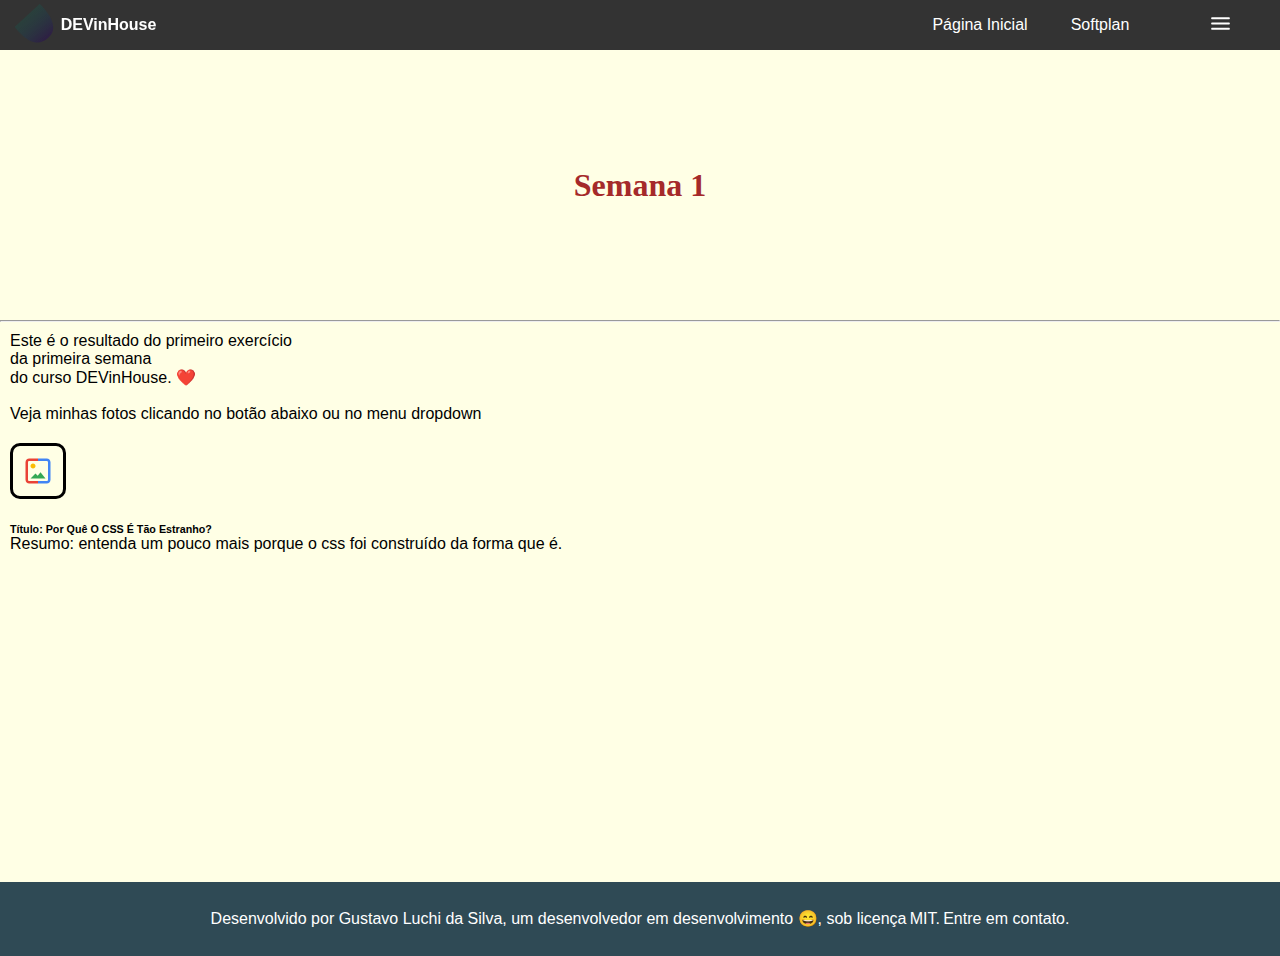
==== index.html @ b2af67cc "segundo commit, site pronto" ====
<!DOCTYPE html>
<html lang="pt-br">
  <head>
    <meta charset="UTF-8" />
    <meta name="viewport" content="width=device-width, initial-scale=1.0" />
    <link type="text/css" rel="stylesheet" href="./styles/index.css" />
    <link rel="apple-touch-icon" sizes="180x180" href="/apple-touch-icon.png" />
    <link rel="icon" type="image/png" sizes="32x32" href="/favicon-32x32.png" />
    <link rel="icon" type="image/png" sizes="16x16" href="/favicon-16x16.png" />
    <link rel="manifest" href="/site.webmanifest" />
    <title>DEV in House</title>
  </head>
  <body>
    <div id="logo">
      <div>
        <svg
          width="40px"
          height="40px"
          version="1.1"
          viewBox="0 0 50 50"
          xmlns="http://www.w3.org/2000/svg"
          xmlns:xlink="http://www.w3.org/1999/xlink"
        >
          <defs>
            <linearGradient
              id="a"
              x1="126.4185"
              x2="31.27054"
              y1="148.3346"
              y2="148.3346"
              gradientTransform="matrix(.5537806 .6101343 -.4579356 .4231038 39.28614 -97.20314)"
              gradientUnits="userSpaceOnUse"
            >
              <stop stop-color="#2e2144" offset="0" />
              <stop stop-color="#157a44" stop-opacity="0" offset="1" />
            </linearGradient>
          </defs>
          <path
            d="m32.21868 0.8800563-31.45481 29.06227c5.444534 6.007171 23.80654 30.47295 42.0573 13.61039 17.19955-15.62346-6.163543-37.76622-10.60249-42.67266z"
            fill="url(#a)"
            stroke-width="0"
            style="mix-blend-mode: normal"
          />
        </svg>
      </div>
      <strong>DEVinHouse</strong>
    </div>
    <div id="enjambracao"></div>
    <nav class="menu" id="home">
      <ul>
        <li class="desktop"><a href="">Página Inicial</a></li>
        <li class="desktop">
          <a href="https://www.softplan.com.br/" target="_blank">Softplan</a>
        </li>
        <li class="dropdown">
          <a class="dropbtn"
            ><svg viewBox="0 0 24 24" fill="white" width="25px" height="25px">
              <path d="M0 0h24v24H0V0z" fill="none" />
              <path
                d="M4 18h16c.55 0 1-.45 1-1s-.45-1-1-1H4c-.55 0-1 .45-1 1s.45 1 1 1zm0-5h16c.55 0 1-.45 1-1s-.45-1-1-1H4c-.55 0-1 .45-1 1s.45 1 1 1zM3 7c0 .55.45 1 1 1h16c.55 0 1-.45 1-1s-.45-1-1-1H4c-.55 0-1 .45-1 1z"
              /></svg
          ></a>
          <ul class="dropdown-content desktop">
            <li>
              <a href="./pages/images.html" class="desktop">Fotos</a>
              <a href="../index.html" class="mobile">Página Inicial</a>
            </li>
            <li>
              <a href="#" class="desktop">Link 2</a>
              <a
                href="https://www.softplan.com.br/"
                target="_blank"
                class="mobile"
                >Softplan</a
              >
            </li>
            <li>
              <a href="#" class="desktop">Link 3</a>
              <a href="./pages/images.html" class="mobile">Imagens</a>
            </li>
          </ul>
        </li>
      </ul>
    </nav>
    <div class="faixa"><h1>Semana 1</h1></div>
    <hr />
    <main>
    <p>
    Este é o resultado do primeiro exercício <br />
    da primeira semana <br />
    do curso DEVinHouse. ❤️
    </p>
    
    <br />
    <p>Veja minhas fotos clicando no botão abaixo ou no menu dropdown</p>
    <a href="./pages/images.html">
    <svg viewBox="0 0 24 24" xmlns="http://www.w3.org/2000/svg" id="avancar">
    <path
    fill="#4285F4"
    d="M19 22h-7v-2h7c.55 0 1-.46 1-1V5a1 1 0 0 0-1-.99L12 4V2h7c1.66 0 3 1.36 3 3v14c0 1.65-1.35 3-3 3"
    ></path>
    <path
    fill-rule="evenodd"
    fill="#EA4335"
    d="M12 22H5c-1.64 0-3-1.36-3-3V5c0-1.64 1.36-3 3-3h7v2H5c-.55 0-.99.45-.99 1L4 19c0 .55.45 1 1 1h7v2z"
    ></path>
    <path fill="#34A853" d="M14 13l-2.25 2.75L10 14l-4 4h12z"></path>
    <path
    fill="#FBBC04"
    d="M10 8c0 1.1-.9 2-2 2s-2-.9-2-2c0-1.09.9-2 2-2s2 .9 2 2"
    ></path>
    </svg>
    </a>
    <h6>Título: Por Quê O CSS É Tão Estranho?</h6>
    <p>
    Resumo: entenda um pouco mais porque o css foi construído da forma que é.
    </p>
    <iframe
    src="https://www.youtube.com/embed/aHUtMbJw8iA"
    frameborder="0"
    allow="accelerometer; autoplay; clipboard-write; encrypted-media; gyroscope; picture-in-picture"
    allowfullscreen
    ></iframe></main>
    <footer>
      <p>
        Desenvolvido por Gustavo Luchi da Silva, um desenvolvedor em
        desenvolvimento 😄, sob licença&#x2009;<a
          href="https://opensource.org/licenses/MIT"
          >MIT.</a
        >&#x2009;<a href="mailto:gustavo.luchi@gmail.com">Entre em contato.</a>
      </p>
    </footer>
  </body>
</html>
---- styles/index.css ----
* {
  padding: 0;
  margin: 0;
}

body {
  background-color: rgba(255, 255, 0, 0.1);
  font-family: "Segoe UI", Tahoma, Geneva, Verdana, sans-serif;
  min-height: 100vh;
}

#logo {
  z-index: 1;
  position: fixed;
  color: #fff;
  justify-content: space-around;
  align-items: center;
  display: flex;
  height: 50px;
  width: 150px;
  margin-left: 10px;
}

.menu {
  width: 100%;
  height: 50px;
  display: flex;
  position: fixed;
  top: 0;
  margin: 0;
  padding: 0;
  background-color: #333;
  justify-content: flex-end;
}
.menu li {
  float: left;
  width: 120px;
  height: 50px;
  display: flex;
  justify-content: center;
}
.menu li a {
  color: white;
  text-decoration: none;
  margin: auto;
}

li:hover {
  background-color: #2f4a55;
}

.dropdown-content {
  display: none;
  background-color: #333;
  width: 120px;
  position: fixed;
  top: 50px;
  right: 0px;
}

.dropdown:hover .dropdown-content {
  display: inline;
}

main {
  padding: 10px;
}

h1 {
  font-family: Verdana;
  font-size: 2rem;
  color: brown;
  text-align: center;
  padding: 0;
}

p {
  font-size: 1rem;
}

.faixa {
  height: 30vh;
  width: auto;
  background-image: url("https://static.wixstatic.com/media/fadfca_27c5c2b80e6243b8b9d34e5bc4049302~mv2.jpg/v1/fill/w_1261,h_995,al_t,q_85,usm_0.66_1.00_0.01/fadfca_27c5c2b80e6243b8b9d34e5bc4049302~mv2.webp");
  background-position: center;
  background-size: cover;
  display: flex;
  justify-content: center;
  align-items: center;
}

#avancar {
  height: 30px;
  width: auto;
  padding: 10px;
  border-style: solid;
  border-color: black;
  margin: 20px 0 20px 0;
  border-radius: 10px;
  display: inline-block;
}

iframe {
  width: 560px;
  height: 315px;
}

ul .mobile {
  display: none;
}

#enjambracao {
  width: 100%;
  height: 50px;
}

footer {
  background-color: #2f4a55;
  color: #fff;
  height: 50px;
  text-align: center;
  vertical-align: middle;
  line-height: 50px;
  padding: 12px;
}
footer a {
  color: #fff;
  text-decoration: none;
}

@media screen and (max-width: 600px) {
  iframe {
    width: 356px;
    height: 200px;
  }

  ul .desktop {
    display: none;
  }
  ul .mobile {
    display: inline;
  }
}
@media screen and (max-width: 860px) {
  footer {
    height: 100px;
  }
}

/*# sourceMappingURL=index.css.map */
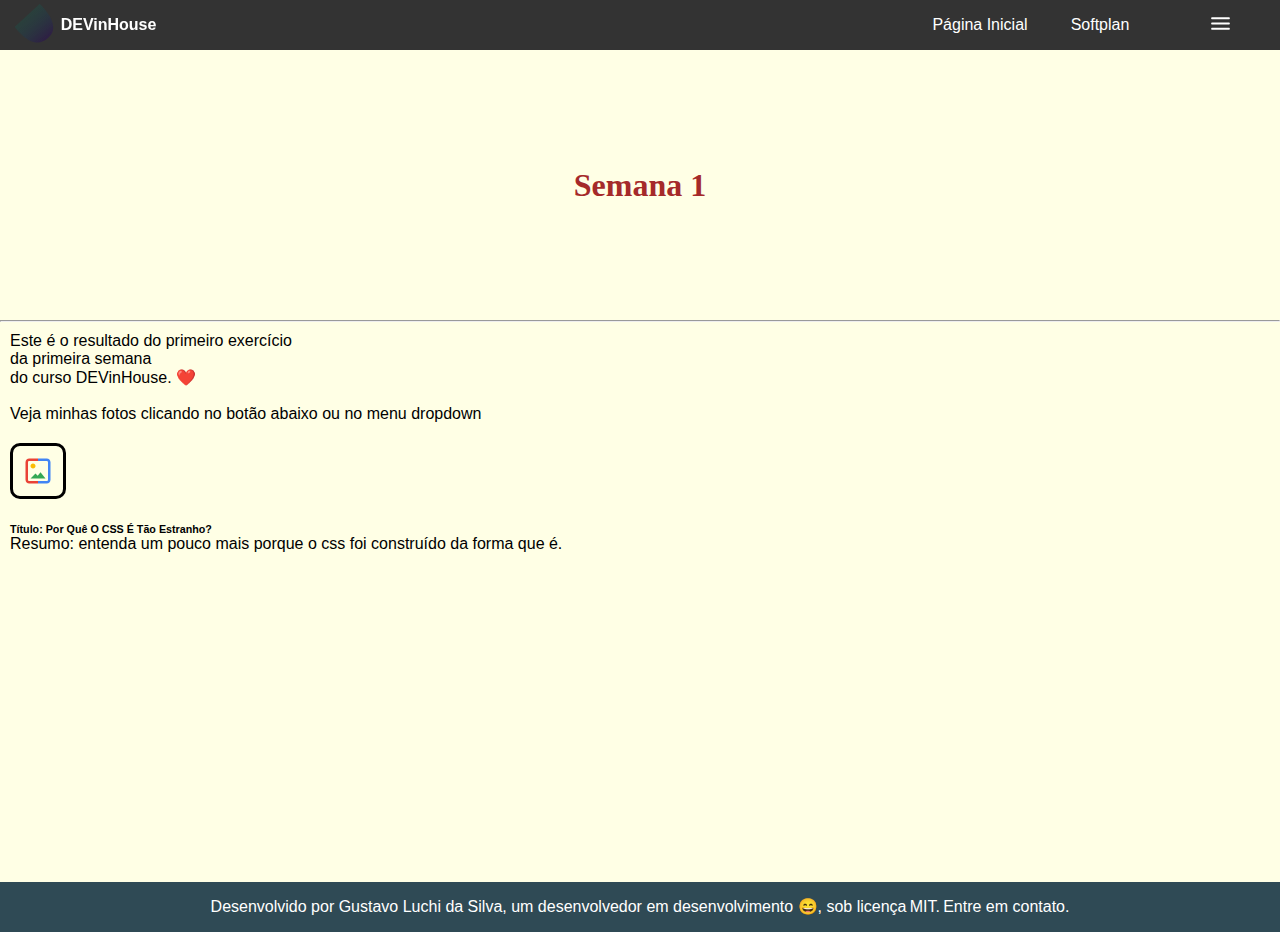
==== commit fa8b2d86: "footer corrigido" ====
--- a/index.html
+++ b/index.html
@@ -121,6 +121,7 @@
     allow="accelerometer; autoplay; clipboard-write; encrypted-media; gyroscope; picture-in-picture"
     allowfullscreen
     ></iframe></main>
+    <div id="enjambracao"></div>
     <footer>
       <p>
         Desenvolvido por Gustavo Luchi da Silva, um desenvolvedor em
--- a/styles/index.css
+++ b/styles/index.css
@@ -7,6 +7,7 @@
   background-color: rgba(255, 255, 0, 0.1);
   font-family: "Segoe UI", Tahoma, Geneva, Verdana, sans-serif;
   min-height: 100vh;
+  position: relative;
 }
 
 #logo {
@@ -115,13 +116,15 @@
 }
 
 footer {
+  position: absolute;
+  bottom: 0;
+  width: 100%;
+  height: 50px;
   background-color: #2f4a55;
   color: #fff;
-  height: 50px;
   text-align: center;
   vertical-align: middle;
   line-height: 50px;
-  padding: 12px;
 }
 footer a {
   color: #fff;
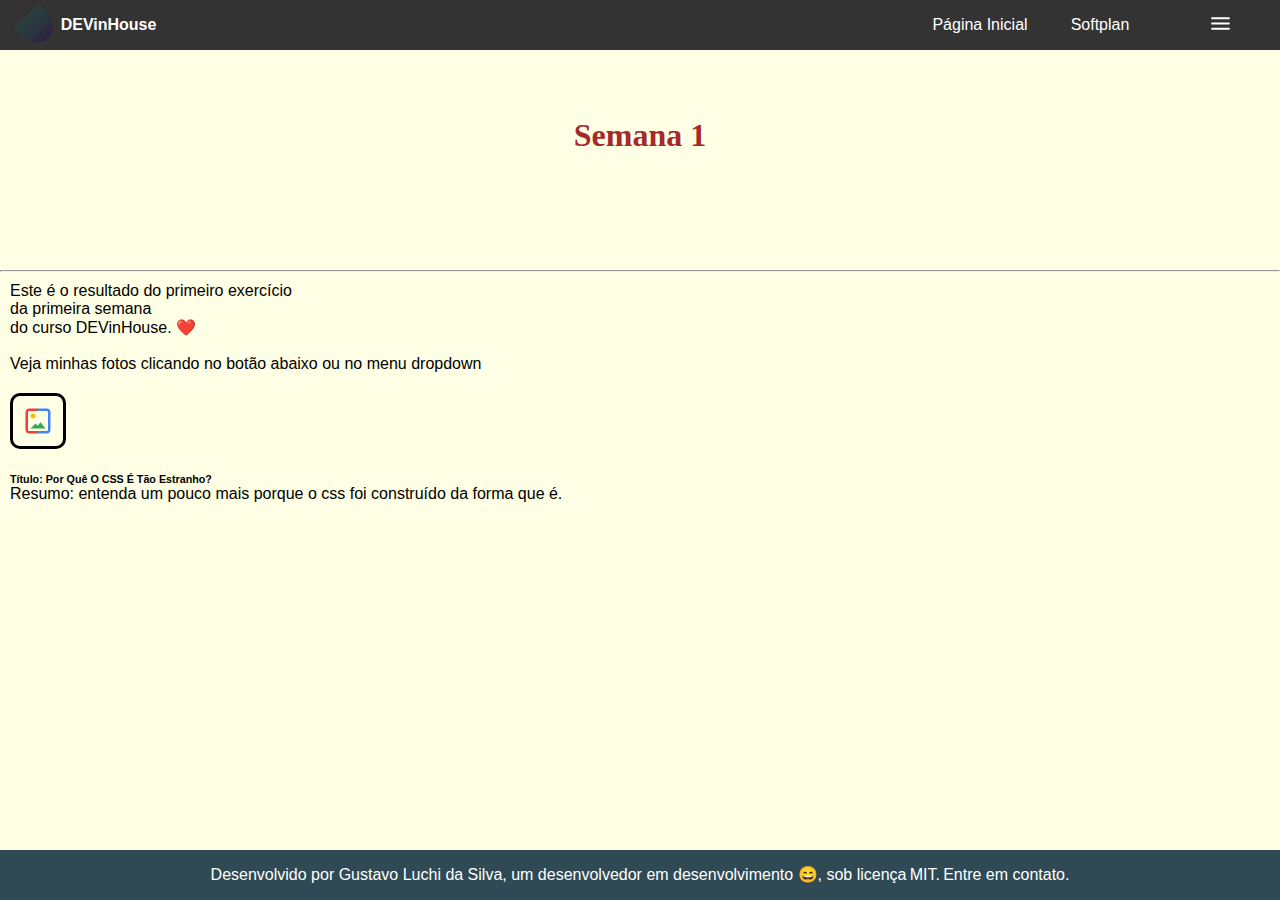
==== commit 5c7cd5bf: "corrigi footer: ordem das querys estava sobreescrevendo errado, footer muito pequeno em 3 linhas e p" ====
--- a/index.html
+++ b/index.html
@@ -66,7 +66,7 @@
               <a href="../index.html" class="mobile">Página Inicial</a>
             </li>
             <li>
-              <a href="#" class="desktop">Link 2</a>
+              <a href="#" class="desktop">Exemplo 1</a>
               <a
                 href="https://www.softplan.com.br/"
                 target="_blank"
@@ -75,7 +75,7 @@
               >
             </li>
             <li>
-              <a href="#" class="desktop">Link 3</a>
+              <a href="#" class="desktop">Exemplo 2</a>
               <a href="./pages/images.html" class="mobile">Imagens</a>
             </li>
           </ul>
@@ -85,43 +85,49 @@
     <div class="faixa"><h1>Semana 1</h1></div>
     <hr />
     <main>
-    <p>
-    Este é o resultado do primeiro exercício <br />
-    da primeira semana <br />
-    do curso DEVinHouse. ❤️
-    </p>
-    
-    <br />
-    <p>Veja minhas fotos clicando no botão abaixo ou no menu dropdown</p>
-    <a href="./pages/images.html">
-    <svg viewBox="0 0 24 24" xmlns="http://www.w3.org/2000/svg" id="avancar">
-    <path
-    fill="#4285F4"
-    d="M19 22h-7v-2h7c.55 0 1-.46 1-1V5a1 1 0 0 0-1-.99L12 4V2h7c1.66 0 3 1.36 3 3v14c0 1.65-1.35 3-3 3"
-    ></path>
-    <path
-    fill-rule="evenodd"
-    fill="#EA4335"
-    d="M12 22H5c-1.64 0-3-1.36-3-3V5c0-1.64 1.36-3 3-3h7v2H5c-.55 0-.99.45-.99 1L4 19c0 .55.45 1 1 1h7v2z"
-    ></path>
-    <path fill="#34A853" d="M14 13l-2.25 2.75L10 14l-4 4h12z"></path>
-    <path
-    fill="#FBBC04"
-    d="M10 8c0 1.1-.9 2-2 2s-2-.9-2-2c0-1.09.9-2 2-2s2 .9 2 2"
-    ></path>
-    </svg>
-    </a>
-    <h6>Título: Por Quê O CSS É Tão Estranho?</h6>
-    <p>
-    Resumo: entenda um pouco mais porque o css foi construído da forma que é.
-    </p>
-    <iframe
-    src="https://www.youtube.com/embed/aHUtMbJw8iA"
-    frameborder="0"
-    allow="accelerometer; autoplay; clipboard-write; encrypted-media; gyroscope; picture-in-picture"
-    allowfullscreen
-    ></iframe></main>
-    <div id="enjambracao"></div>
+      <p>
+        Este é o resultado do primeiro exercício <br />
+        da primeira semana <br />
+        do curso DEVinHouse. ❤️
+      </p>
+
+      <br />
+      <p>Veja minhas fotos clicando no botão abaixo ou no menu dropdown</p>
+      <a href="./pages/images.html">
+        <svg
+          viewBox="0 0 24 24"
+          xmlns="http://www.w3.org/2000/svg"
+          id="avancar"
+        >
+          <path
+            fill="#4285F4"
+            d="M19 22h-7v-2h7c.55 0 1-.46 1-1V5a1 1 0 0 0-1-.99L12 4V2h7c1.66 0 3 1.36 3 3v14c0 1.65-1.35 3-3 3"
+          ></path>
+          <path
+            fill-rule="evenodd"
+            fill="#EA4335"
+            d="M12 22H5c-1.64 0-3-1.36-3-3V5c0-1.64 1.36-3 3-3h7v2H5c-.55 0-.99.45-.99 1L4 19c0 .55.45 1 1 1h7v2z"
+          ></path>
+          <path fill="#34A853" d="M14 13l-2.25 2.75L10 14l-4 4h12z"></path>
+          <path
+            fill="#FBBC04"
+            d="M10 8c0 1.1-.9 2-2 2s-2-.9-2-2c0-1.09.9-2 2-2s2 .9 2 2"
+          ></path>
+        </svg>
+      </a>
+      <h6>Título: Por Quê O CSS É Tão Estranho?</h6>
+      <p>
+        Resumo: entenda um pouco mais porque o css foi construído da forma que
+        é.
+      </p>
+      <iframe
+        src="https://www.youtube.com/embed/aHUtMbJw8iA"
+        frameborder="0"
+        allow="accelerometer; autoplay; clipboard-write; encrypted-media; gyroscope; picture-in-picture"
+        allowfullscreen
+      ></iframe>
+    </main>
+    <div class="enjambra fim"></div>
     <footer>
       <p>
         Desenvolvido por Gustavo Luchi da Silva, um desenvolvedor em
--- a/styles/index.css
+++ b/styles/index.css
@@ -110,7 +110,7 @@
   display: none;
 }
 
-#enjambracao {
+.enjambra {
   width: 100%;
   height: 50px;
 }
@@ -131,10 +131,15 @@
   text-decoration: none;
 }
 
+@media screen and (max-width: 860px) {
+  footer {
+    height: 100px;
+  }
+}
 @media screen and (max-width: 600px) {
   iframe {
-    width: 356px;
-    height: 200px;
+    width: 320px;
+    height: 180px;
   }
 
   ul .desktop {
@@ -143,10 +148,13 @@
   ul .mobile {
     display: inline;
   }
-}
-@media screen and (max-width: 860px) {
+
+  .fim {
+    height: 150px;
+  }
+
   footer {
-    height: 100px;
+    height: 150px;
   }
 }
 
